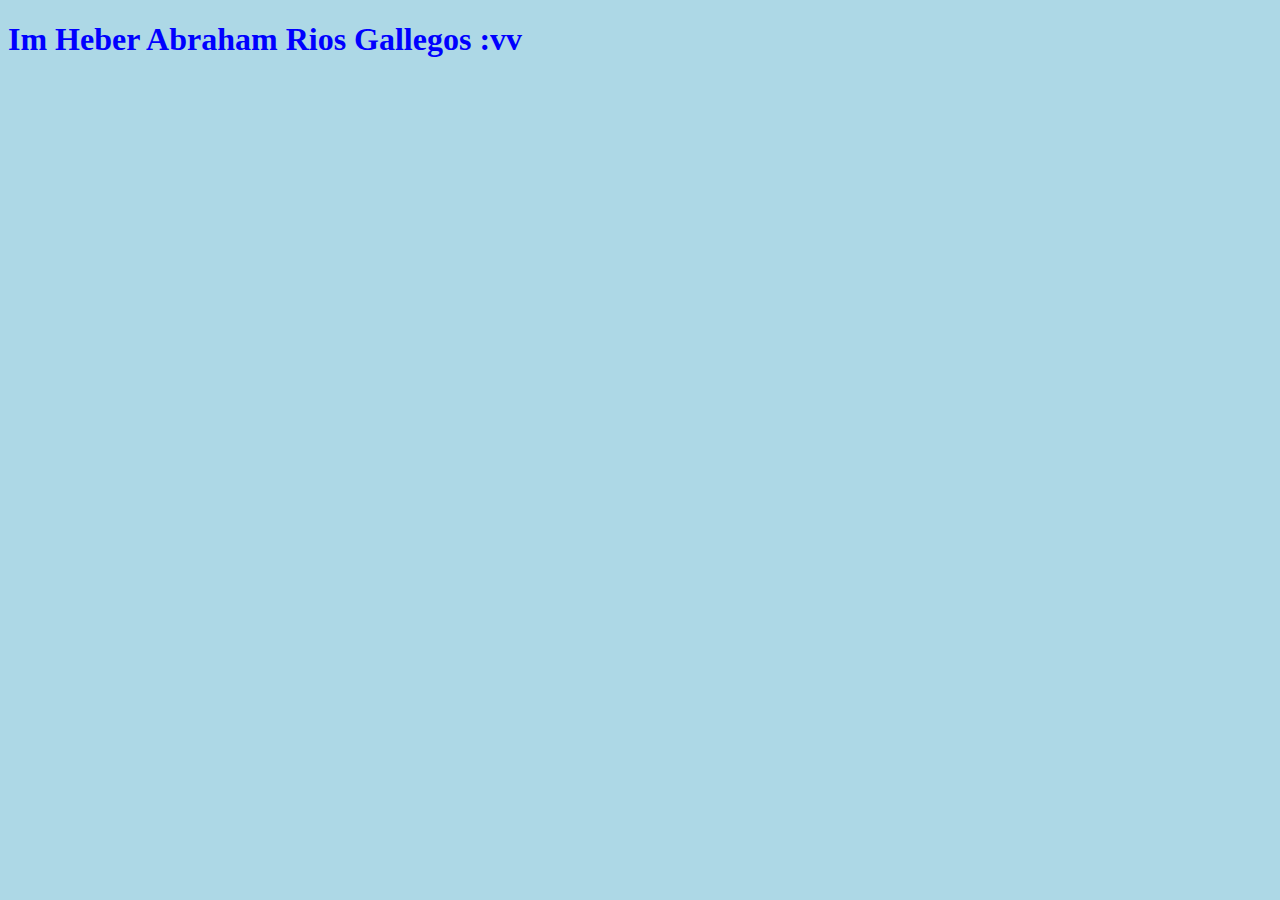
==== CSS_My_Site/index.html @ 4bdfdb50 "Prueba nomas :v" ====
<!DOCTYPE html>

<html lang="en">

<head>
    <meta charset="UTF-8">
    <meta http-equiv="X-UA-Compatible" content="IE=edge">
    <meta name="viewport" content="width=device-width, initial-scale=1.0">
    <title>My Site</title>
    <link rel="stylesheet" href="css_My_Site/styles.css">
</head>

<body>
    <h1>Im Heber Abraham Rios Gallegos :vv </h1>
</body>

</html>
---- CSS_My_Site/css_My_Site/styles.css ----
body
{
    background-color: lightblue;
}

h1
{
    color: blue;
}
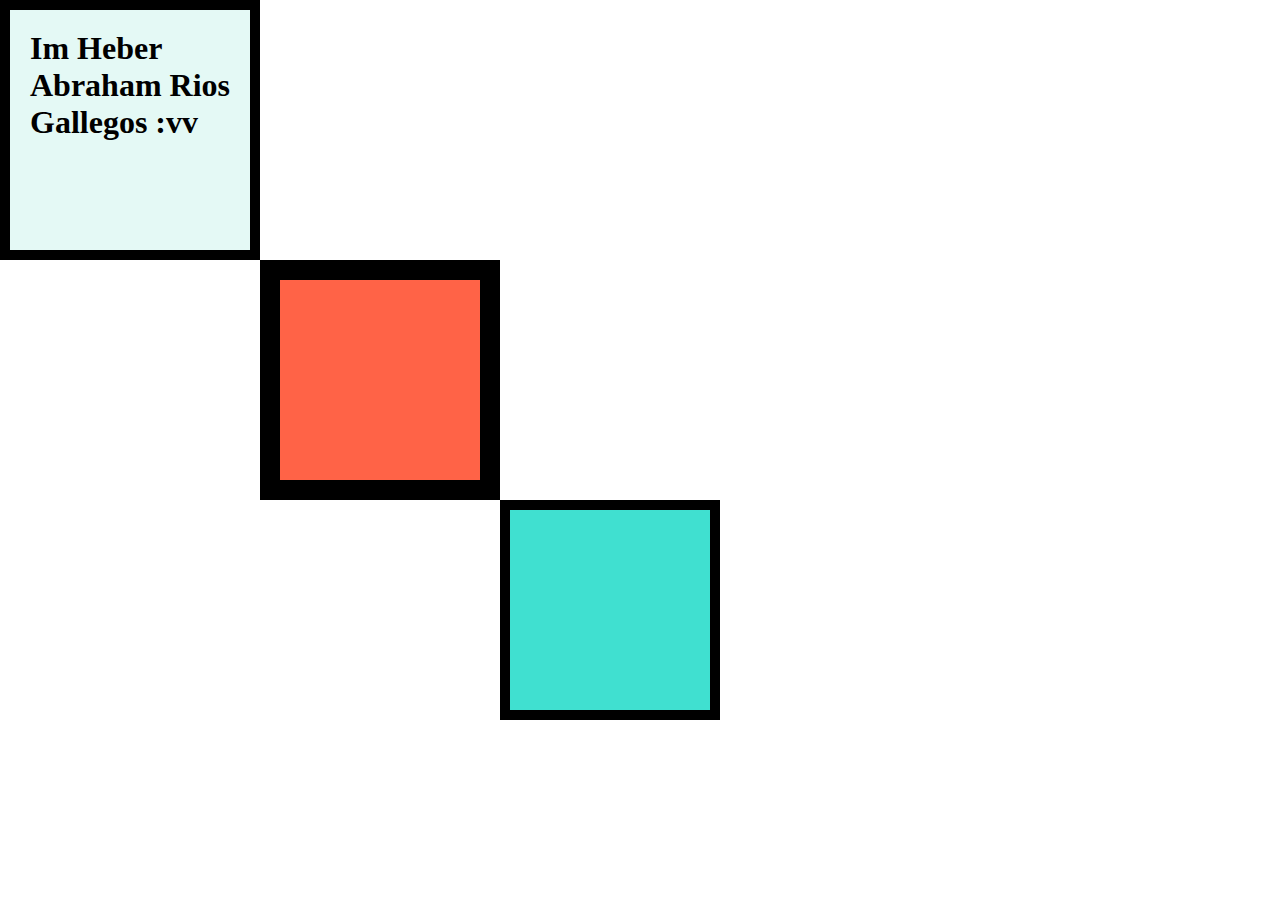
==== commit 5b17b344: "agregar div, margen, margen interior, borde" ====
--- a/CSS_My_Site/index.html
+++ b/CSS_My_Site/index.html
@@ -7,11 +7,23 @@
     <meta http-equiv="X-UA-Compatible" content="IE=edge">
     <meta name="viewport" content="width=device-width, initial-scale=1.0">
     <title>My Site</title>
-    <link rel="stylesheet" href="css_My_Site/styles.css">
+    <link rel="stylesheet" href="css/styles.css">
+    <link rel="icon" href="favicon.ico">
 </head>
+<div class="top" >
+    <h1>Im Heber Abraham Rios Gallegos :vv </h1>
+</div>
+
+<div class="middle">
+
+</div>
+
+<div class="bottom">
+
+</div>
 
 <body>
-    <h1>Im Heber Abraham Rios Gallegos :vv </h1>
+    
 </body>
 
 </html>--- a/CSS_My_Site/css/styles.css
+++ b/CSS_My_Site/css/styles.css
@@ -0,0 +1,37 @@
+
+h1
+{
+    margin-top: 0;
+}
+
+body
+{
+    margin: 0;
+}
+
+.top
+{
+    background-color: #e4f9f5;
+    border: solid 10px;
+    padding: 20px;
+    height: 200px;
+    width: 200px;
+}
+
+.middle
+{
+    background-color: tomato;
+    height: 200px;
+    width: 200px;
+    border: solid 20px;
+    margin-left: 260px;
+}
+
+.bottom
+{
+    background-color: turquoise;
+    height: 200px;
+    width: 200px;
+    border: solid 10px;
+    margin-left: 500px;
+}